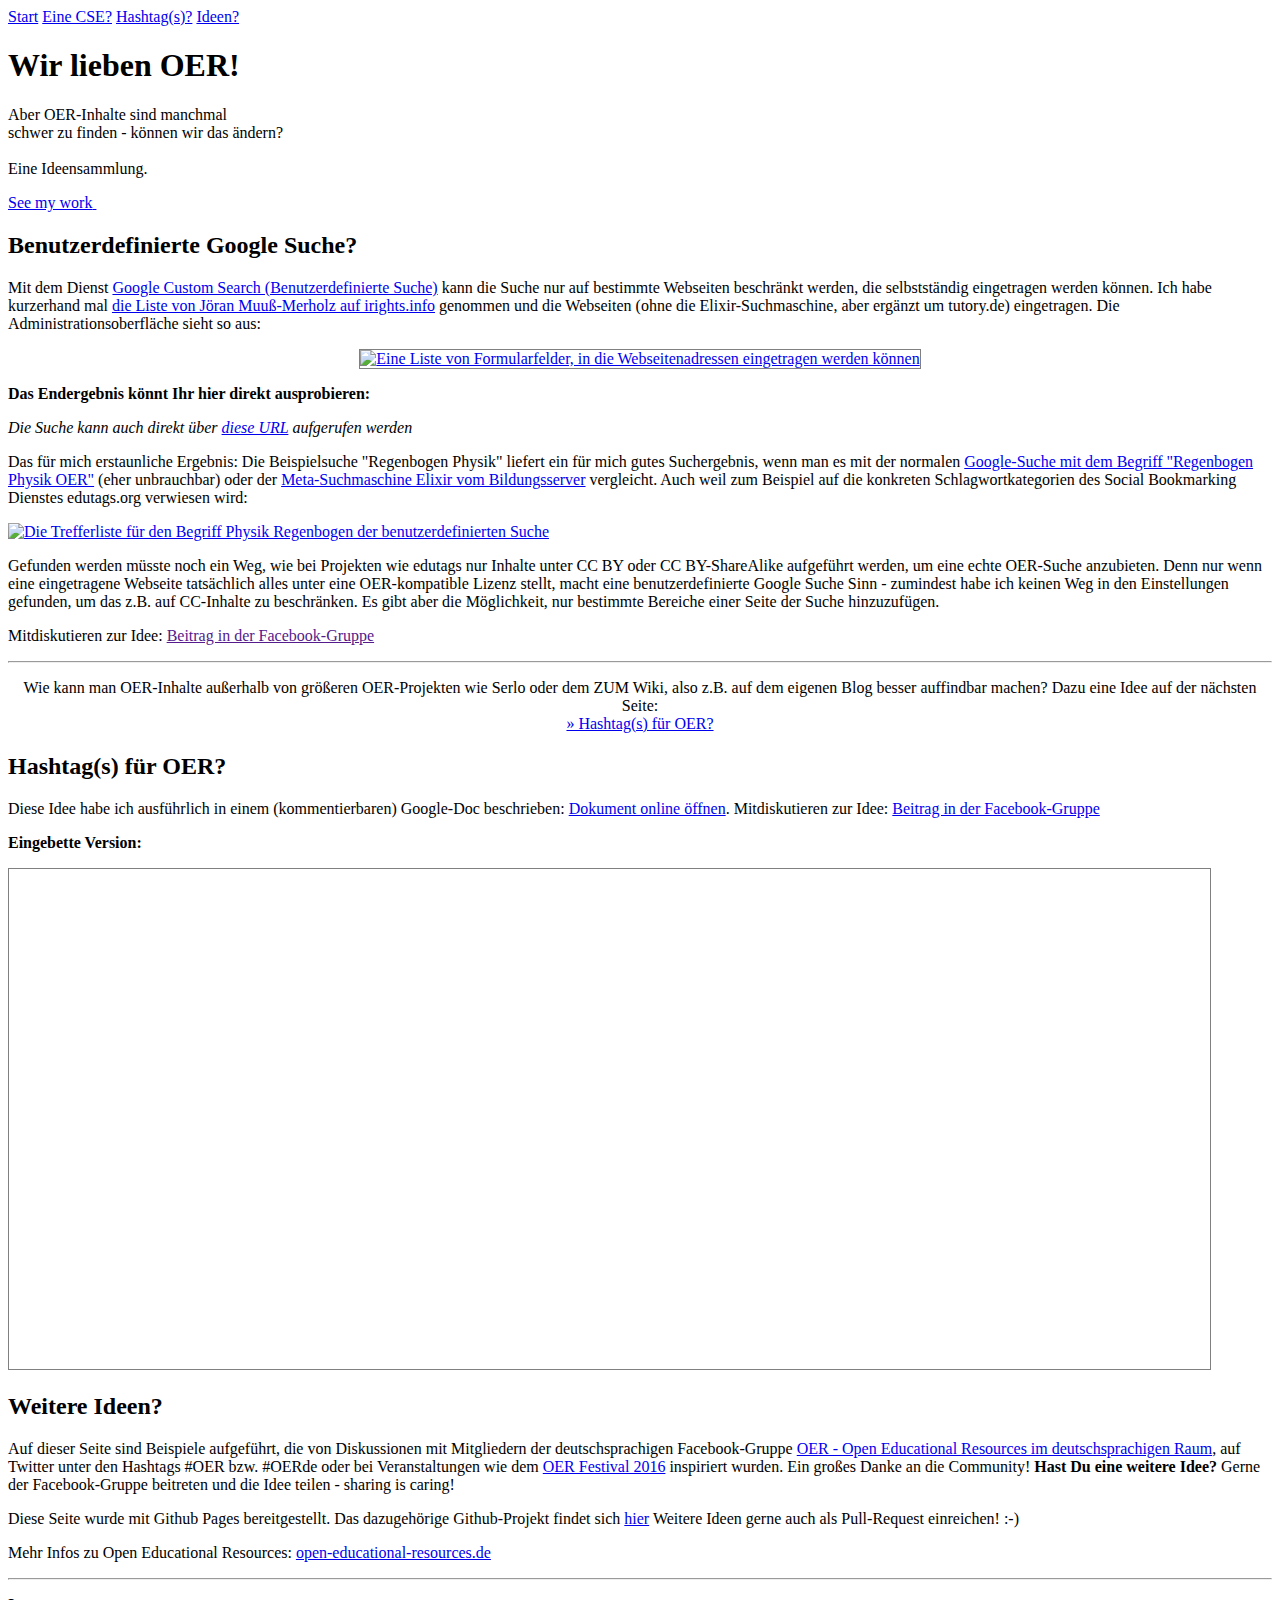
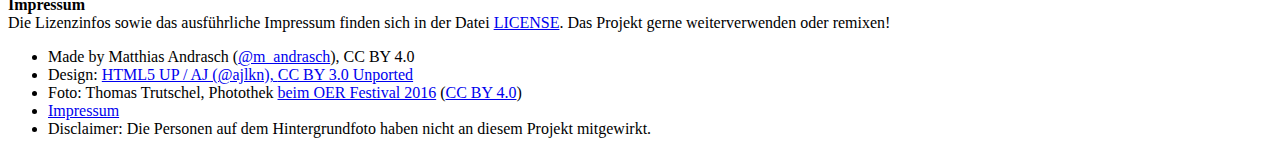
==== index.html @ 27be6704 "small text change" ====
<!DOCTYPE HTML>
<!--
	Astral by HTML5 UP
	html5up.net | @ajlkn
	Free for personal and commercial use under the CCA 3.0 license (html5up.net/license)
-->
<html>
	<head>
		<title>The OER search project</title>
		<meta charset="utf-8" />
		<meta name="viewport" content="width=device-width, initial-scale=1" />
		<!--[if lte IE 8]><script src="assets/js/ie/html5shiv.js"></script><![endif]-->
		<link rel="stylesheet" href="assets/css/main.css" />
		<noscript><link rel="stylesheet" href="assets/css/noscript.css" /></noscript>
		<!--[if lte IE 8]><link rel="stylesheet" href="assets/css/ie8.css" /><![endif]-->

	</head>
	<body>

		<!-- Wrapper-->
			<div id="wrapper">

				<!-- Nav -->
					<nav id="nav">
						<a href="#me" class="icon fa-lightbulb-o active"><span>Start</span></a>
						<a href="#cse" class="icon fa-search"><span>Eine CSE?</span></a>
						<a href="#hashtag" class="icon fa-hashtag"><span>Hashtag(s)?</span></a>
						<a href="#more" class="icon fa-question"><span>Ideen?</span></a>
					</nav>

				<!-- Main -->
					<div id="main">

						<!-- Me -->
							<article id="me" class="panel" >
								<header>
									<h1>Wir lieben OER!</h1>
									<p>Aber OER-Inhalte sind manchmal<br /> schwer zu finden - können wir das ändern?<br><br>Eine Ideensammlung.<br></p>
								</header>
								<a href="#cse" class="jumplink pic">
									<span class="arrow icon fa-chevron-right"><span>See my work</span></span>
									<img src="images/me.jpg" alt="" />
								</a>
							</article>

						<!-- Work -->
							<article id="cse" class="panel">
								<header>
									<h2>Benutzerdefinierte Google Suche?</h2>
								</header>
								<p>Mit dem Dienst <a href="https://cse.google.de/">Google Custom Search (Benutzerdefinierte Suche)</a> kann die Suche nur auf bestimmte Webseiten beschränkt werden, die selbstständig eingetragen werden können. Ich habe kurzerhand mal <a href="https://irights.info/artikel/wo-findet-man-freie-unterrichtsmaterialien-15-anlaufstellen-im-netz/25549">die Liste von Jöran Muuß-Merholz auf irights.info</a> genommen und die Webseiten (ohne die Elixir-Suchmaschine, aber ergänzt um tutory.de) eingetragen. Die Administrationsoberfläche sieht so aus:</p>

							<p style="text-align:center;"><a href="images/google_cse_admin.png" target="_blank"><img src="images/google_cse_admin.png" alt="Eine Liste von Formularfelder, in die Webseitenadressen eingetragen werden können" style="max-width:90%; width:500px; border:1px solid grey;" /></a></p>

								<p><b>Das Endergebnis könnt Ihr hier direkt ausprobieren:</b></p>
								<p>
									<!-- Google Custom Search Engine Code -->
									<script>
											(function() {
												var cx = '015843092106863867313:jdamcljrzc0';
												var gcse = document.createElement('script');
												gcse.type = 'text/javascript';
												gcse.async = true;
												gcse.src = 'https://cse.google.com/cse.js?cx=' + cx;
												var s = document.getElementsByTagName('script')[0];
												s.parentNode.insertBefore(gcse, s);
											})();
										</script>
										<gcse:search></gcse:search>
										<!-- eo Google Custom Search Engine Code -->
								</p>

								<p><i>Die Suche kann auch direkt über <a href="https://cse.google.de/cse/publicurl?cx=015843092106863867313:jdamcljrzc0">diese URL</a> aufgerufen werden</i></p>

								<p>Das für mich erstaunliche Ergebnis: Die Beispielsuche "Regenbogen Physik" liefert ein für mich gutes Suchergebnis, wenn man es mit der normalen <a href="https://www.google.de/search?q=regenbogen+physik&oq=regenbogen+physik+&aqs=chrome..69i57j0l5.4573j0j7&sourceid=chrome&ie=UTF-8#q=regenbogen+physik+OER">Google-Suche mit dem Begriff "Regenbogen Physik OER"</a> (eher unbrauchbar) oder der <a href="http://www.bildungsserver.de/elixier/elixier_list.php?feldinhalt1=regenbogen+physik&mtz=10&suche=einfach&bool1=and">Meta-Suchmaschine Elixir vom Bildungsserver</a> vergleicht. Auch weil zum Beispiel auf die konkreten Schlagwortkategorien des Social Bookmarking Dienstes edutags.org verwiesen wird:</p>
								<p><a href="images/beispiel_regenbogen.png" target="_blank"><img src="images/beispiel_regenbogen.png" alt="Die Trefferliste für den Begriff Physik Regenbogen der benutzerdefinierten Suche" style="max-width:90%;" /></a></p>
								<p>Gefunden werden müsste noch ein Weg, wie bei Projekten wie edutags nur Inhalte unter CC BY oder CC BY-ShareAlike aufgeführt werden, um eine echte OER-Suche anzubieten. Denn nur wenn eine eingetragene Webseite tatsächlich alles unter eine OER-kompatible Lizenz stellt, macht eine benutzerdefinierte Google Suche Sinn - zumindest habe ich keinen Weg in den Einstellungen gefunden, um das z.B. auf CC-Inhalte zu beschränken. Es gibt aber die Möglichkeit, nur bestimmte Bereiche einer Seite der Suche hinzuzufügen.</p>

								<p>Mitdiskutieren zur Idee: <a href="">Beitrag in der Facebook-Gruppe</a></p>
								<hr>
								<p style="text-align:center">Wie kann man OER-Inhalte außerhalb von größeren OER-Projekten wie Serlo oder dem ZUM Wiki, also z.B. auf dem eigenen Blog besser auffindbar machen? Dazu eine Idee auf der nächsten Seite:<br> <a href="#hashtag" class="jumplink">&raquo; Hashtag(s) für OER?</a></p>
							</article>

						<!-- Contact -->
							<article id="hashtag" class="panel">
								<header>
									<h2>Hashtag(s) für OER?</h2>
								</header>
								<p>Diese Idee habe ich ausführlich in einem (kommentierbaren) Google-Doc beschrieben: <a href="https://goo.gl/Xz9l64">Dokument online öffnen</a>. Mitdiskutieren zur Idee: <a href="https://www.facebook.com/groups/OERde/permalink/897796290355735/">Beitrag in der Facebook-Gruppe</a></p>
								<p><b>Eingebette Version:</b></p>
								<iframe height="500" style="width: 95%;min-width:95%;border:1px solid grey;"; src="https://docs.google.com/document/d/e/2PACX-1vT68BLI6HOzo0jYFS21F-IgwqJRg_CYWvXOanwx-sVtdvWK70rbbHFYPsY8lUJQa2xA-nonqxO1-tRI/pub?embedded=true"></iframe>
								<br>
							</article>
							<article id="more" class="panel">
								<header>
									<h2>Weitere Ideen?</h2>
								</header>

									<p>Auf dieser Seite sind Beispiele aufgeführt, die von Diskussionen mit Mitgliedern der deutschsprachigen Facebook-Gruppe <a href="https://www.facebook.com/groups/OERde/" target="_blank">OER - Open Educational Resources im deutschsprachigen Raum</a>, auf Twitter unter den Hashtags #OER bzw. #OERde oder bei Veranstaltungen wie dem <a href="http://open-educational-resources.de/16/dokumentation/">OER Festival 2016</a> inspiriert wurden. Ein großes Danke an die Community! <b>Hast Du eine weitere Idee?</b> Gerne der Facebook-Gruppe beitreten und die Idee teilen - sharing is caring! </p>

										<p>Diese Seite wurde mit Github Pages bereitgestellt. Das dazugehörige Github-Projekt findet sich <a href="https://github.com/programmieraffe/oer-search-project">hier</a> Weitere Ideen gerne auch als Pull-Request einreichen! :-)</p>

									<p>Mehr Infos zu Open Educational Resources: <a href="http://open-educational-resources.de/">open-educational-resources.de</a></p>
									<hr>
									<p><b>Impressum</b><br>Die Lizenzinfos sowie das ausführliche Impressum finden sich in der Datei <a href="https://github.com/programmieraffe/oer-search-project/blob/gh-pages/LICENSE">LICENSE</a>. Das Projekt gerne weiterverwenden oder remixen!</p>

					</div>

				<!-- Footer -->
					<div id="footer">
						<ul class="copyright">
							<li>Made by Matthias Andrasch (<a href="https://twitter.com/m_andrasch">@m_andrasch</a>), CC BY 4.0</li><li>Design: <a href="http://html5up.net">HTML5 UP / AJ (@ajlkn), <a href="http://creativecommons.org/licenses/by/3.0/">CC BY 3.0 Unported</a></li>
							<li>Foto: Thomas Trutschel, Photothek <a href="http://open-educational-resources.de/16/fachforum/fotos/">beim OER Festival 2016</a> (<a href="https://creativecommons.org/licenses/by/4.0/legalcode">CC BY 4.0</a>)</li>
							<li><a href="http://localhost/oer-search-lab/#more" class="jumplink">Impressum</a></li>
									<li>Disclaimer: Die Personen auf dem Hintergrundfoto haben nicht an diesem Projekt mitgewirkt.</li>
						</ul>
					</div>

			</div>

		<!-- Scripts -->
			<script src="assets/js/jquery.min.js"></script>
			<script src="assets/js/skel.min.js"></script>
			<script src="assets/js/skel-viewport.min.js"></script>
			<script src="assets/js/util.js"></script>
			<!--[if lte IE 8]><script src="assets/js/ie/respond.min.js"></script><![endif]-->
			<script src="assets/js/main.js"></script>

	</body>
</html>
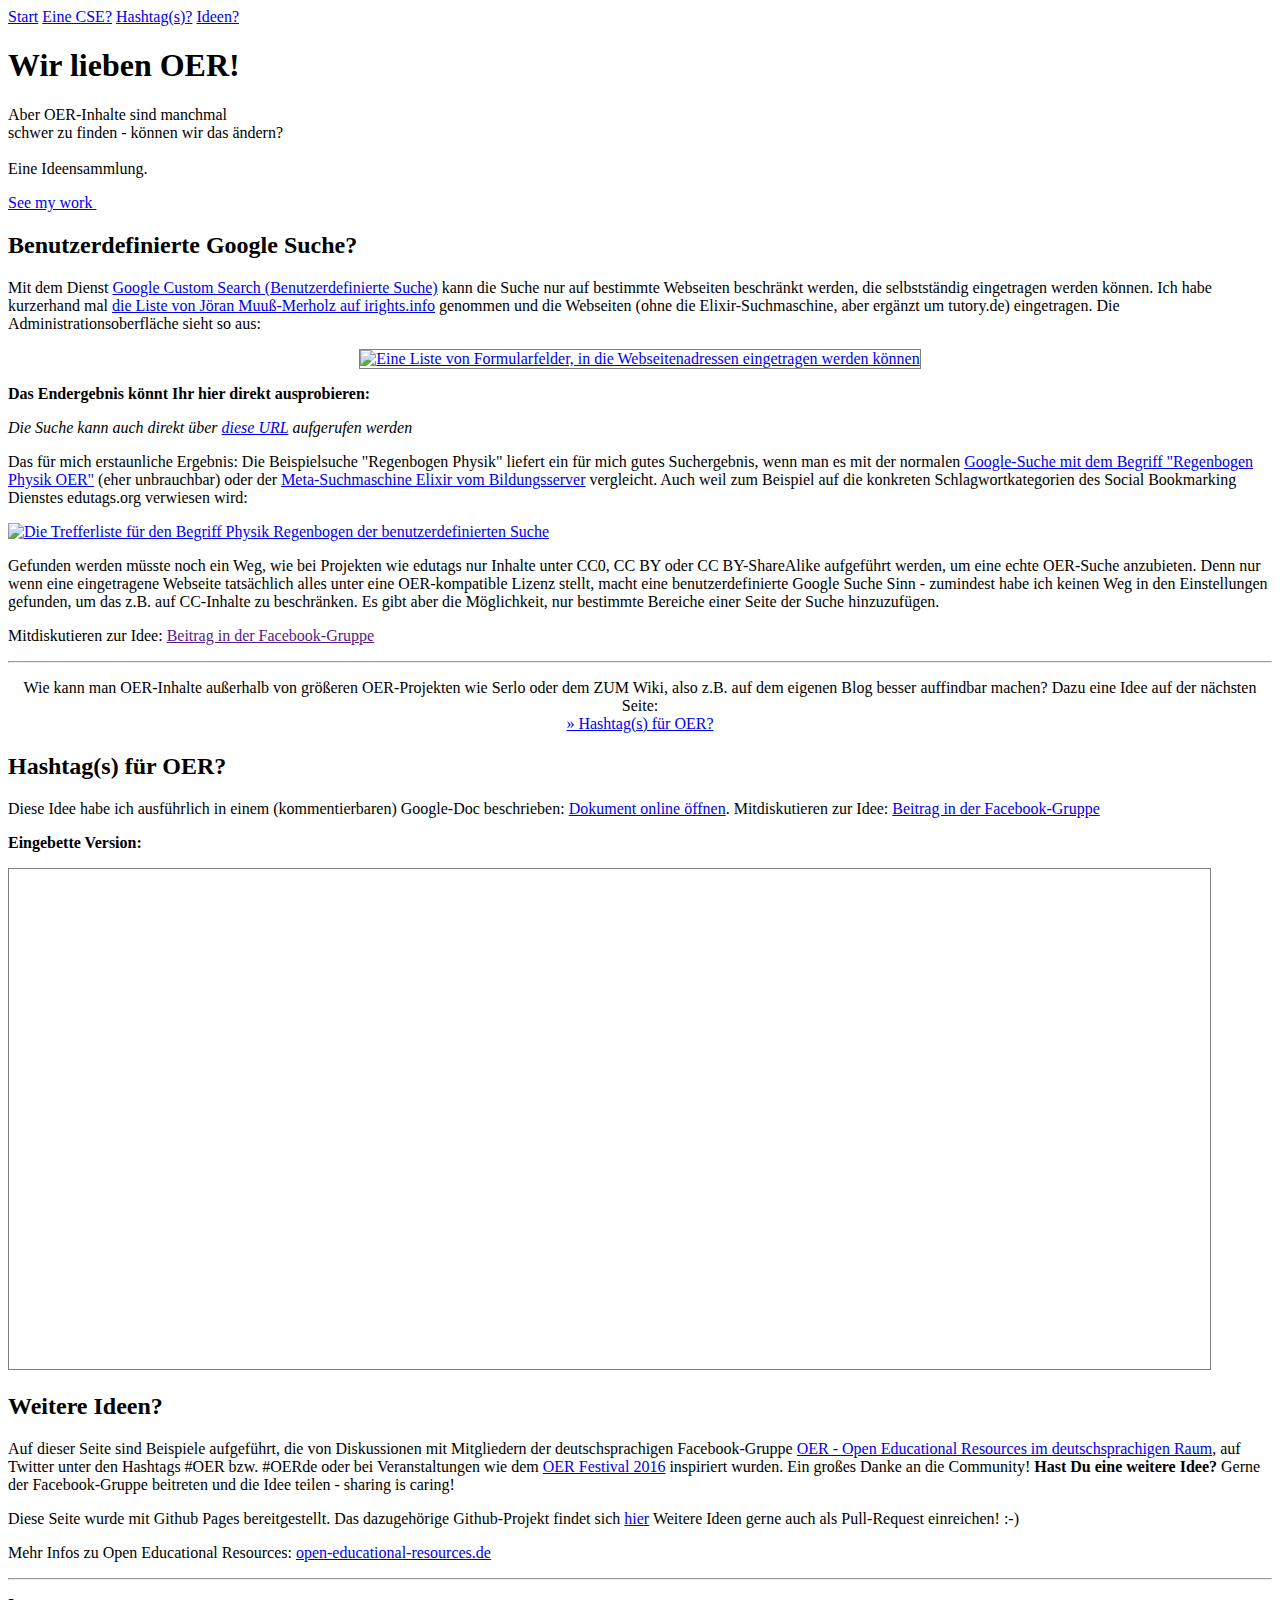
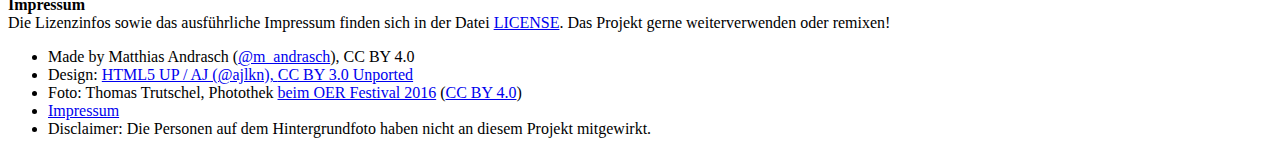
==== commit ef8c28bf: "small text change" ====
--- a/index.html
+++ b/index.html
@@ -74,7 +74,7 @@
 
 								<p>Das für mich erstaunliche Ergebnis: Die Beispielsuche "Regenbogen Physik" liefert ein für mich gutes Suchergebnis, wenn man es mit der normalen <a href="https://www.google.de/search?q=regenbogen+physik&oq=regenbogen+physik+&aqs=chrome..69i57j0l5.4573j0j7&sourceid=chrome&ie=UTF-8#q=regenbogen+physik+OER">Google-Suche mit dem Begriff "Regenbogen Physik OER"</a> (eher unbrauchbar) oder der <a href="http://www.bildungsserver.de/elixier/elixier_list.php?feldinhalt1=regenbogen+physik&mtz=10&suche=einfach&bool1=and">Meta-Suchmaschine Elixir vom Bildungsserver</a> vergleicht. Auch weil zum Beispiel auf die konkreten Schlagwortkategorien des Social Bookmarking Dienstes edutags.org verwiesen wird:</p>
 								<p><a href="images/beispiel_regenbogen.png" target="_blank"><img src="images/beispiel_regenbogen.png" alt="Die Trefferliste für den Begriff Physik Regenbogen der benutzerdefinierten Suche" style="max-width:90%;" /></a></p>
-								<p>Gefunden werden müsste noch ein Weg, wie bei Projekten wie edutags nur Inhalte unter CC BY oder CC BY-ShareAlike aufgeführt werden, um eine echte OER-Suche anzubieten. Denn nur wenn eine eingetragene Webseite tatsächlich alles unter eine OER-kompatible Lizenz stellt, macht eine benutzerdefinierte Google Suche Sinn - zumindest habe ich keinen Weg in den Einstellungen gefunden, um das z.B. auf CC-Inhalte zu beschränken. Es gibt aber die Möglichkeit, nur bestimmte Bereiche einer Seite der Suche hinzuzufügen.</p>
+								<p>Gefunden werden müsste noch ein Weg, wie bei Projekten wie edutags nur Inhalte unter CC0, CC BY oder CC BY-ShareAlike aufgeführt werden, um eine echte OER-Suche anzubieten. Denn nur wenn eine eingetragene Webseite tatsächlich alles unter eine OER-kompatible Lizenz stellt, macht eine benutzerdefinierte Google Suche Sinn - zumindest habe ich keinen Weg in den Einstellungen gefunden, um das z.B. auf CC-Inhalte zu beschränken. Es gibt aber die Möglichkeit, nur bestimmte Bereiche einer Seite der Suche hinzuzufügen.</p>
 
 								<p>Mitdiskutieren zur Idee: <a href="">Beitrag in der Facebook-Gruppe</a></p>
 								<hr>
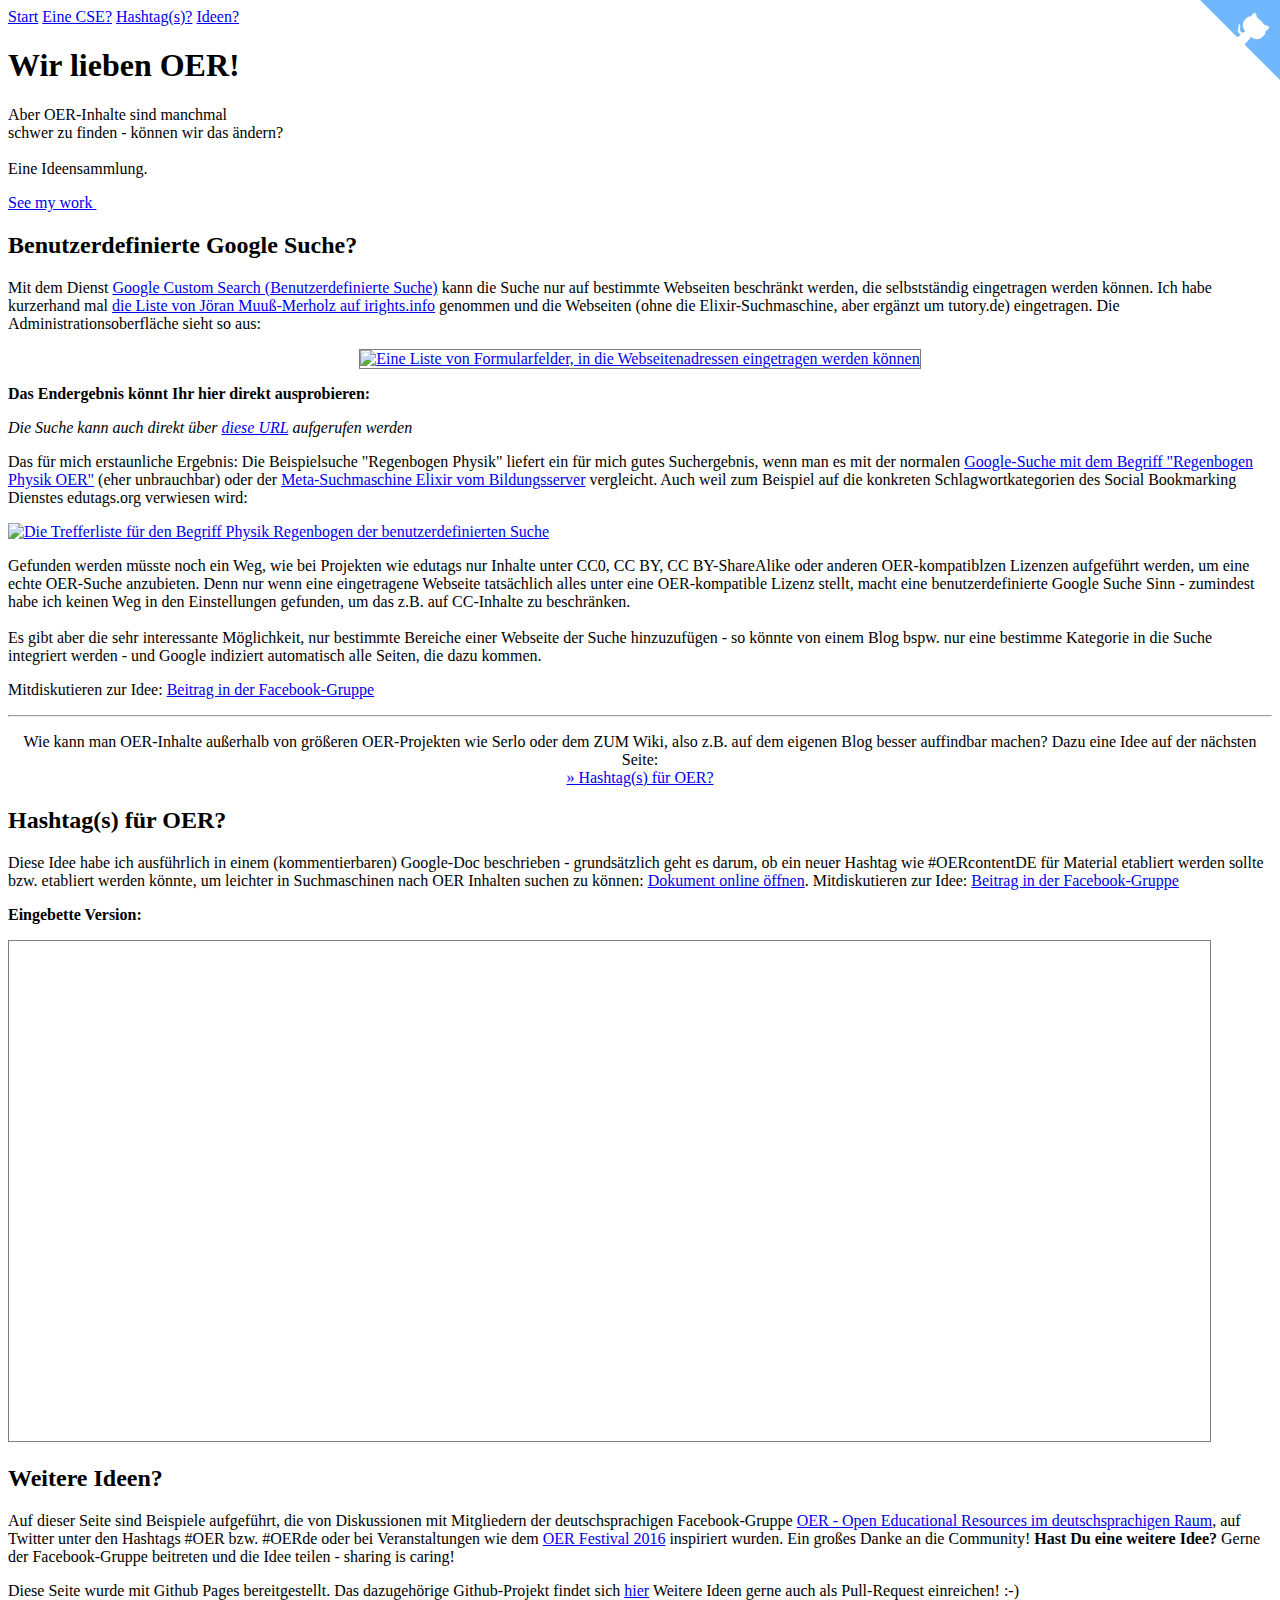
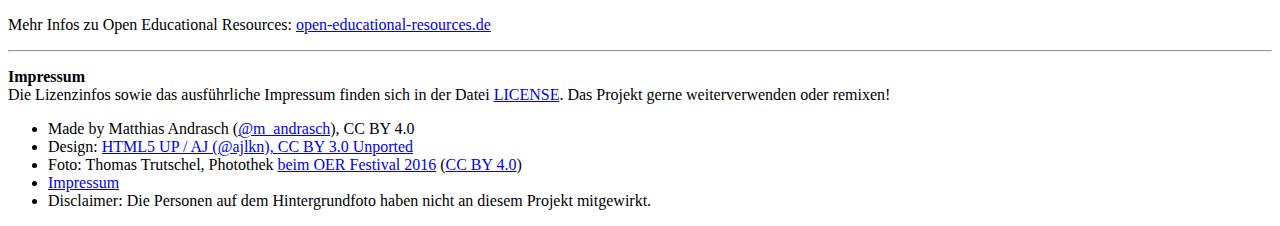
==== commit 20f05f33: "added github ribbon" ====
--- a/index.html
+++ b/index.html
@@ -6,7 +6,7 @@
 -->
 <html>
 	<head>
-		<title>The OER search project</title>
+		<title>OER search lab - Open Educational Resources</title>
 		<meta charset="utf-8" />
 		<meta name="viewport" content="width=device-width, initial-scale=1" />
 		<!--[if lte IE 8]><script src="assets/js/ie/html5shiv.js"></script><![endif]-->
@@ -74,9 +74,9 @@
 
 								<p>Das für mich erstaunliche Ergebnis: Die Beispielsuche "Regenbogen Physik" liefert ein für mich gutes Suchergebnis, wenn man es mit der normalen <a href="https://www.google.de/search?q=regenbogen+physik&oq=regenbogen+physik+&aqs=chrome..69i57j0l5.4573j0j7&sourceid=chrome&ie=UTF-8#q=regenbogen+physik+OER">Google-Suche mit dem Begriff "Regenbogen Physik OER"</a> (eher unbrauchbar) oder der <a href="http://www.bildungsserver.de/elixier/elixier_list.php?feldinhalt1=regenbogen+physik&mtz=10&suche=einfach&bool1=and">Meta-Suchmaschine Elixir vom Bildungsserver</a> vergleicht. Auch weil zum Beispiel auf die konkreten Schlagwortkategorien des Social Bookmarking Dienstes edutags.org verwiesen wird:</p>
 								<p><a href="images/beispiel_regenbogen.png" target="_blank"><img src="images/beispiel_regenbogen.png" alt="Die Trefferliste für den Begriff Physik Regenbogen der benutzerdefinierten Suche" style="max-width:90%;" /></a></p>
-								<p>Gefunden werden müsste noch ein Weg, wie bei Projekten wie edutags nur Inhalte unter CC0, CC BY oder CC BY-ShareAlike aufgeführt werden, um eine echte OER-Suche anzubieten. Denn nur wenn eine eingetragene Webseite tatsächlich alles unter eine OER-kompatible Lizenz stellt, macht eine benutzerdefinierte Google Suche Sinn - zumindest habe ich keinen Weg in den Einstellungen gefunden, um das z.B. auf CC-Inhalte zu beschränken. Es gibt aber die Möglichkeit, nur bestimmte Bereiche einer Seite der Suche hinzuzufügen.</p>
+								<p>Gefunden werden müsste noch ein Weg, wie bei Projekten wie edutags nur Inhalte unter CC0, CC BY, CC BY-ShareAlike oder anderen OER-kompatiblzen Lizenzen aufgeführt werden, um eine echte OER-Suche anzubieten. Denn nur wenn eine eingetragene Webseite tatsächlich alles unter eine OER-kompatible Lizenz stellt, macht eine benutzerdefinierte Google Suche Sinn - zumindest habe ich keinen Weg in den Einstellungen gefunden, um das z.B. auf CC-Inhalte zu beschränken. <br><br>Es gibt aber die sehr interessante Möglichkeit, nur bestimmte Bereiche einer Webseite der Suche hinzuzufügen - so könnte von einem Blog bspw. nur eine bestimme Kategorie in die Suche integriert werden - und Google indiziert automatisch alle Seiten, die dazu kommen.</p>
 
-								<p>Mitdiskutieren zur Idee: <a href="">Beitrag in der Facebook-Gruppe</a></p>
+								<p>Mitdiskutieren zur Idee: <a href="https://www.facebook.com/groups/OERde/permalink/899909310144433/" target="_blank">Beitrag in der Facebook-Gruppe</a></p>
 								<hr>
 								<p style="text-align:center">Wie kann man OER-Inhalte außerhalb von größeren OER-Projekten wie Serlo oder dem ZUM Wiki, also z.B. auf dem eigenen Blog besser auffindbar machen? Dazu eine Idee auf der nächsten Seite:<br> <a href="#hashtag" class="jumplink">&raquo; Hashtag(s) für OER?</a></p>
 							</article>
@@ -86,7 +86,7 @@
 								<header>
 									<h2>Hashtag(s) für OER?</h2>
 								</header>
-								<p>Diese Idee habe ich ausführlich in einem (kommentierbaren) Google-Doc beschrieben: <a href="https://goo.gl/Xz9l64">Dokument online öffnen</a>. Mitdiskutieren zur Idee: <a href="https://www.facebook.com/groups/OERde/permalink/897796290355735/">Beitrag in der Facebook-Gruppe</a></p>
+								<p>Diese Idee habe ich ausführlich in einem (kommentierbaren) Google-Doc beschrieben - grundsätzlich geht es darum, ob ein neuer Hashtag wie #OERcontentDE für Material etabliert werden sollte bzw. etabliert werden könnte, um leichter in Suchmaschinen nach OER Inhalten suchen zu können: <a href="https://goo.gl/Xz9l64">Dokument online öffnen</a>. Mitdiskutieren zur Idee: <a href="https://www.facebook.com/groups/OERde/permalink/897796290355735/">Beitrag in der Facebook-Gruppe</a></p>
 								<p><b>Eingebette Version:</b></p>
 								<iframe height="500" style="width: 95%;min-width:95%;border:1px solid grey;"; src="https://docs.google.com/document/d/e/2PACX-1vT68BLI6HOzo0jYFS21F-IgwqJRg_CYWvXOanwx-sVtdvWK70rbbHFYPsY8lUJQa2xA-nonqxO1-tRI/pub?embedded=true"></iframe>
 								<br>
@@ -105,6 +105,9 @@
 									<p><b>Impressum</b><br>Die Lizenzinfos sowie das ausführliche Impressum finden sich in der Datei <a href="https://github.com/programmieraffe/oer-search-project/blob/gh-pages/LICENSE">LICENSE</a>. Das Projekt gerne weiterverwenden oder remixen!</p>
 
 					</div>
+
+
+					<a href="https://github.com/programmieraffe/oer-search-lab" class="github-corner" aria-label="Auf Github einsehen"><svg width="80" height="80" viewBox="0 0 250 250" style="fill:#70B7FD; color:#fff; position: absolute; top: 0; border: 0; right: 0;" aria-hidden="true"><path d="M0,0 L115,115 L130,115 L142,142 L250,250 L250,0 Z"></path><path d="M128.3,109.0 C113.8,99.7 119.0,89.6 119.0,89.6 C122.0,82.7 120.5,78.6 120.5,78.6 C119.2,72.0 123.4,76.3 123.4,76.3 C127.3,80.9 125.5,87.3 125.5,87.3 C122.9,97.6 130.6,101.9 134.4,103.2" fill="currentColor" style="transform-origin: 130px 106px;" class="octo-arm"></path><path d="M115.0,115.0 C114.9,115.1 118.7,116.5 119.8,115.4 L133.7,101.6 C136.9,99.2 139.9,98.4 142.2,98.6 C133.8,88.0 127.5,74.4 143.8,58.0 C148.5,53.4 154.0,51.2 159.7,51.0 C160.3,49.4 163.2,43.6 171.4,40.1 C171.4,40.1 176.1,42.5 178.8,56.2 C183.1,58.6 187.2,61.8 190.9,65.4 C194.5,69.0 197.7,73.2 200.1,77.6 C213.8,80.2 216.3,84.9 216.3,84.9 C212.7,93.1 206.9,96.0 205.4,96.6 C205.1,102.4 203.0,107.8 198.3,112.5 C181.9,128.9 168.3,122.5 157.7,114.1 C157.9,116.9 156.7,120.9 152.7,124.9 L141.0,136.5 C139.8,137.7 141.6,141.9 141.8,141.8 Z" fill="currentColor" class="octo-body"></path></svg></a><style>.github-corner:hover .octo-arm{animation:octocat-wave 560ms ease-in-out}@keyframes octocat-wave{0%,100%{transform:rotate(0)}20%,60%{transform:rotate(-25deg)}40%,80%{transform:rotate(10deg)}}@media (max-width:500px){.github-corner:hover .octo-arm{animation:none}.github-corner .octo-arm{animation:octocat-wave 560ms ease-in-out}}</style>
 
 				<!-- Footer -->
 					<div id="footer">
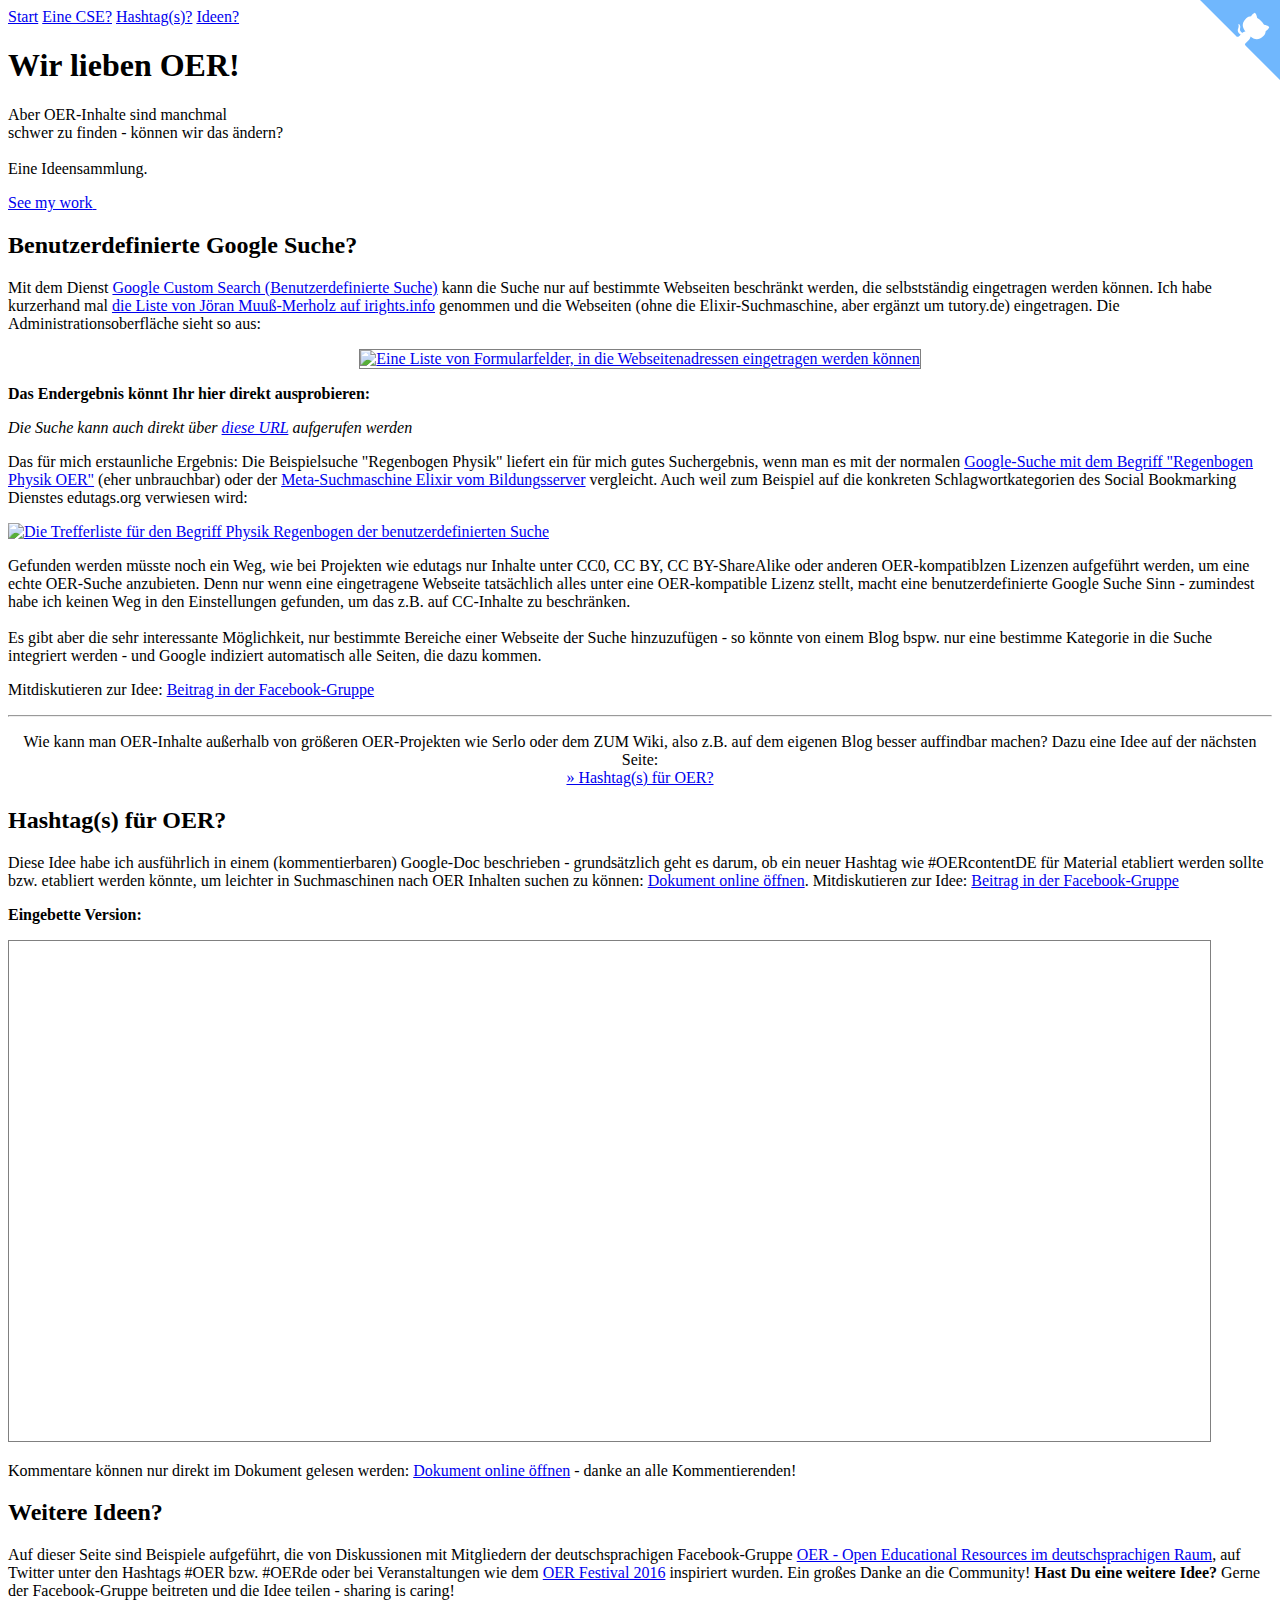
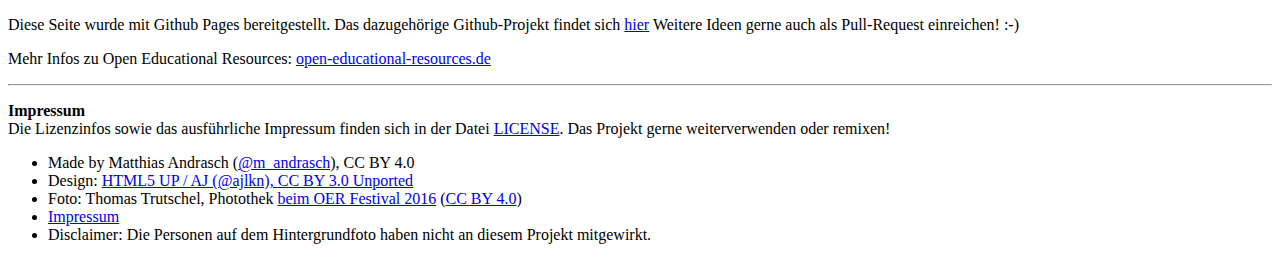
==== commit 42117309: "small text change" ====
--- a/index.html
+++ b/index.html
@@ -90,6 +90,7 @@
 								<p><b>Eingebette Version:</b></p>
 								<iframe height="500" style="width: 95%;min-width:95%;border:1px solid grey;"; src="https://docs.google.com/document/d/e/2PACX-1vT68BLI6HOzo0jYFS21F-IgwqJRg_CYWvXOanwx-sVtdvWK70rbbHFYPsY8lUJQa2xA-nonqxO1-tRI/pub?embedded=true"></iframe>
 								<br>
+								<p>Kommentare können nur direkt im Dokument gelesen werden: <a href="https://goo.gl/Xz9l64">Dokument online öffnen</a> - danke an alle Kommentierenden!</p>
 							</article>
 							<article id="more" class="panel">
 								<header>
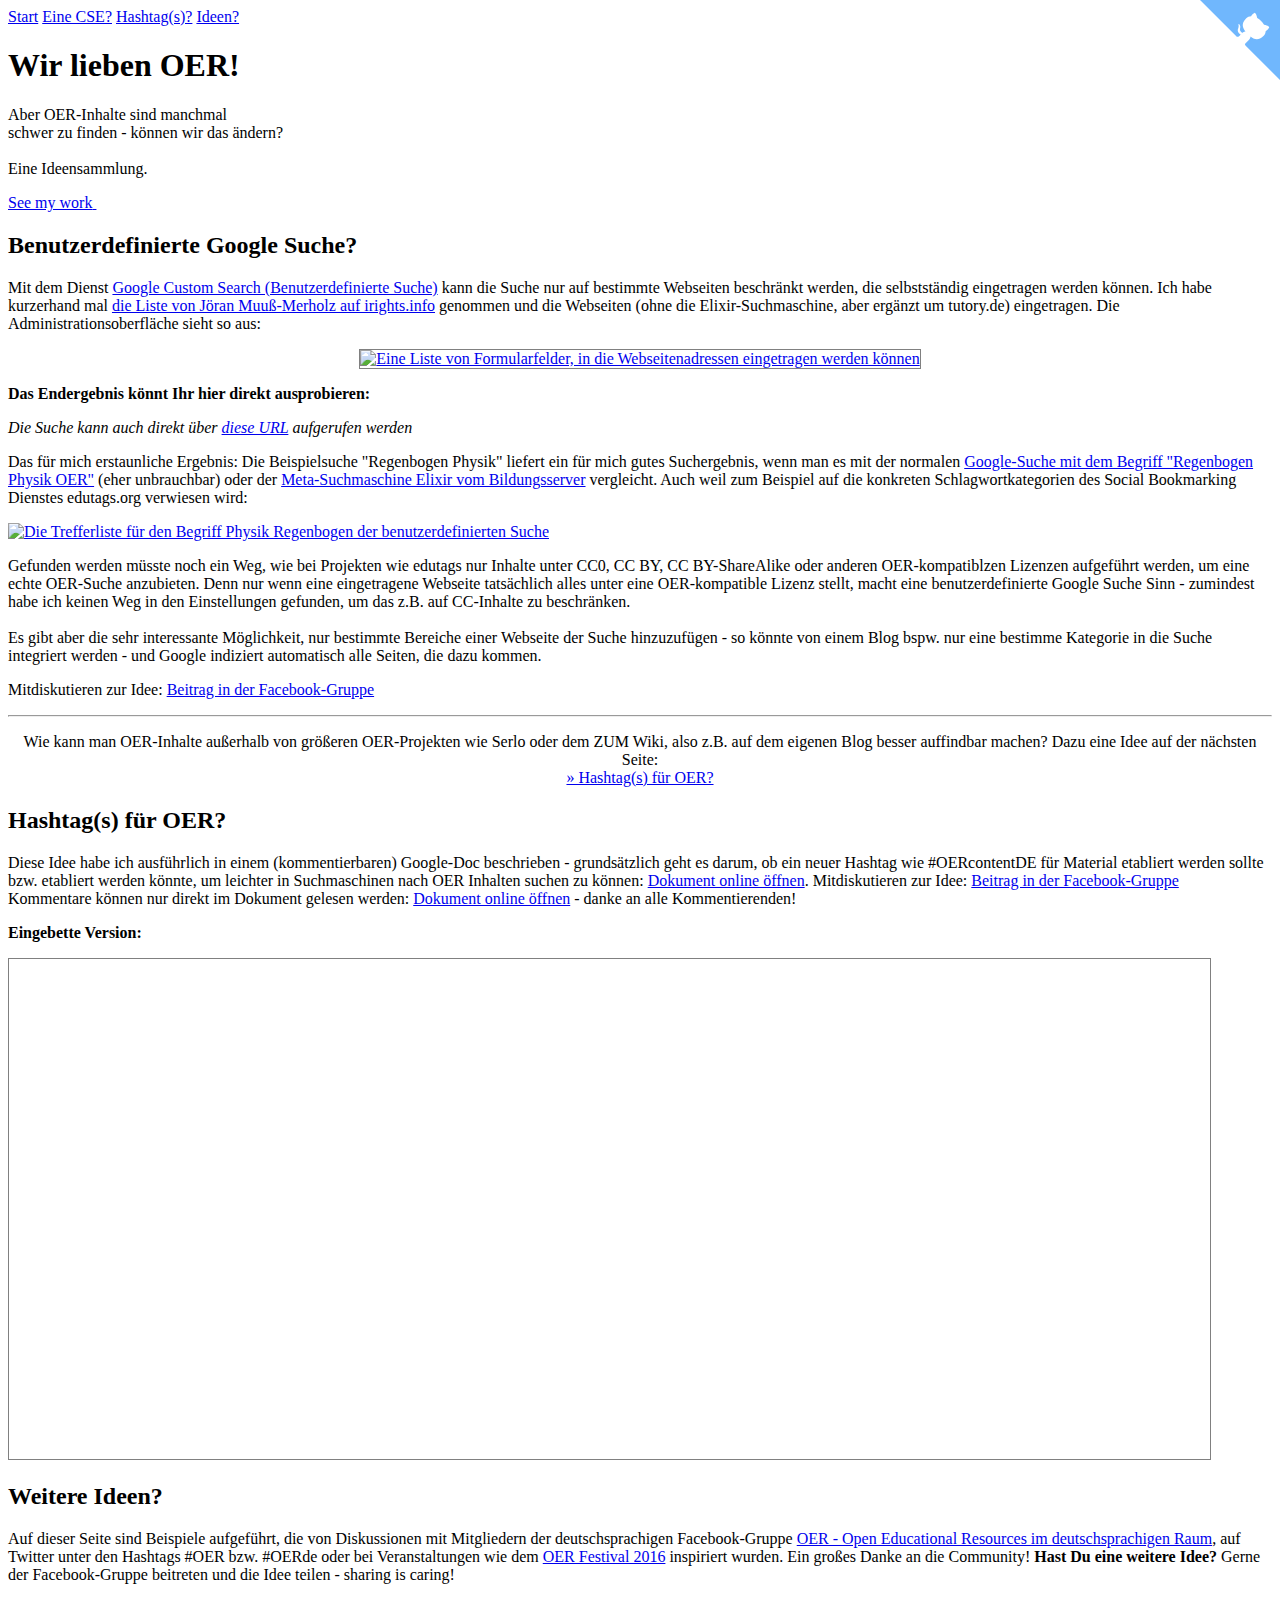
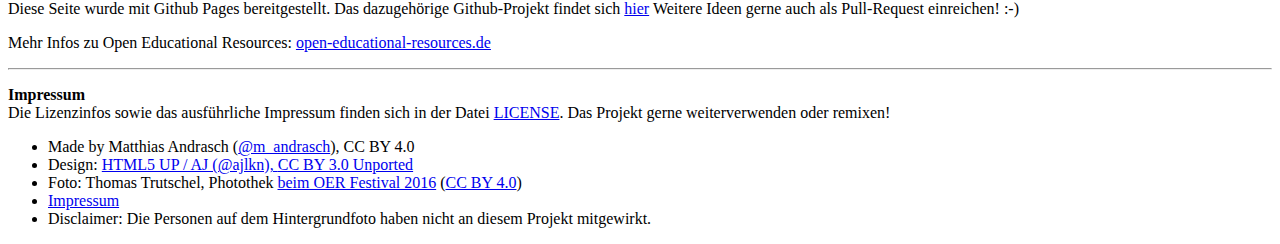
==== commit cdc30c63: "small change" ====
--- a/index.html
+++ b/index.html
@@ -86,11 +86,12 @@
 								<header>
 									<h2>Hashtag(s) für OER?</h2>
 								</header>
-								<p>Diese Idee habe ich ausführlich in einem (kommentierbaren) Google-Doc beschrieben - grundsätzlich geht es darum, ob ein neuer Hashtag wie #OERcontentDE für Material etabliert werden sollte bzw. etabliert werden könnte, um leichter in Suchmaschinen nach OER Inhalten suchen zu können: <a href="https://goo.gl/Xz9l64">Dokument online öffnen</a>. Mitdiskutieren zur Idee: <a href="https://www.facebook.com/groups/OERde/permalink/897796290355735/">Beitrag in der Facebook-Gruppe</a></p>
+								<p>Diese Idee habe ich ausführlich in einem (kommentierbaren) Google-Doc beschrieben - grundsätzlich geht es darum, ob ein neuer Hashtag wie #OERcontentDE für Material etabliert werden sollte bzw. etabliert werden könnte, um leichter in Suchmaschinen nach OER Inhalten suchen zu können: <a href="https://goo.gl/Xz9l64">Dokument online öffnen</a>. Mitdiskutieren zur Idee: <a href="https://www.facebook.com/groups/OERde/permalink/897796290355735/">Beitrag in der Facebook-Gruppe</a><br>
+								Kommentare können nur direkt im Dokument gelesen werden: <a href="https://goo.gl/Xz9l64">Dokument online öffnen</a> - danke an alle Kommentierenden!</p>
 								<p><b>Eingebette Version:</b></p>
 								<iframe height="500" style="width: 95%;min-width:95%;border:1px solid grey;"; src="https://docs.google.com/document/d/e/2PACX-1vT68BLI6HOzo0jYFS21F-IgwqJRg_CYWvXOanwx-sVtdvWK70rbbHFYPsY8lUJQa2xA-nonqxO1-tRI/pub?embedded=true"></iframe>
 								<br>
-								<p>Kommentare können nur direkt im Dokument gelesen werden: <a href="https://goo.gl/Xz9l64">Dokument online öffnen</a> - danke an alle Kommentierenden!</p>
+
 							</article>
 							<article id="more" class="panel">
 								<header>
